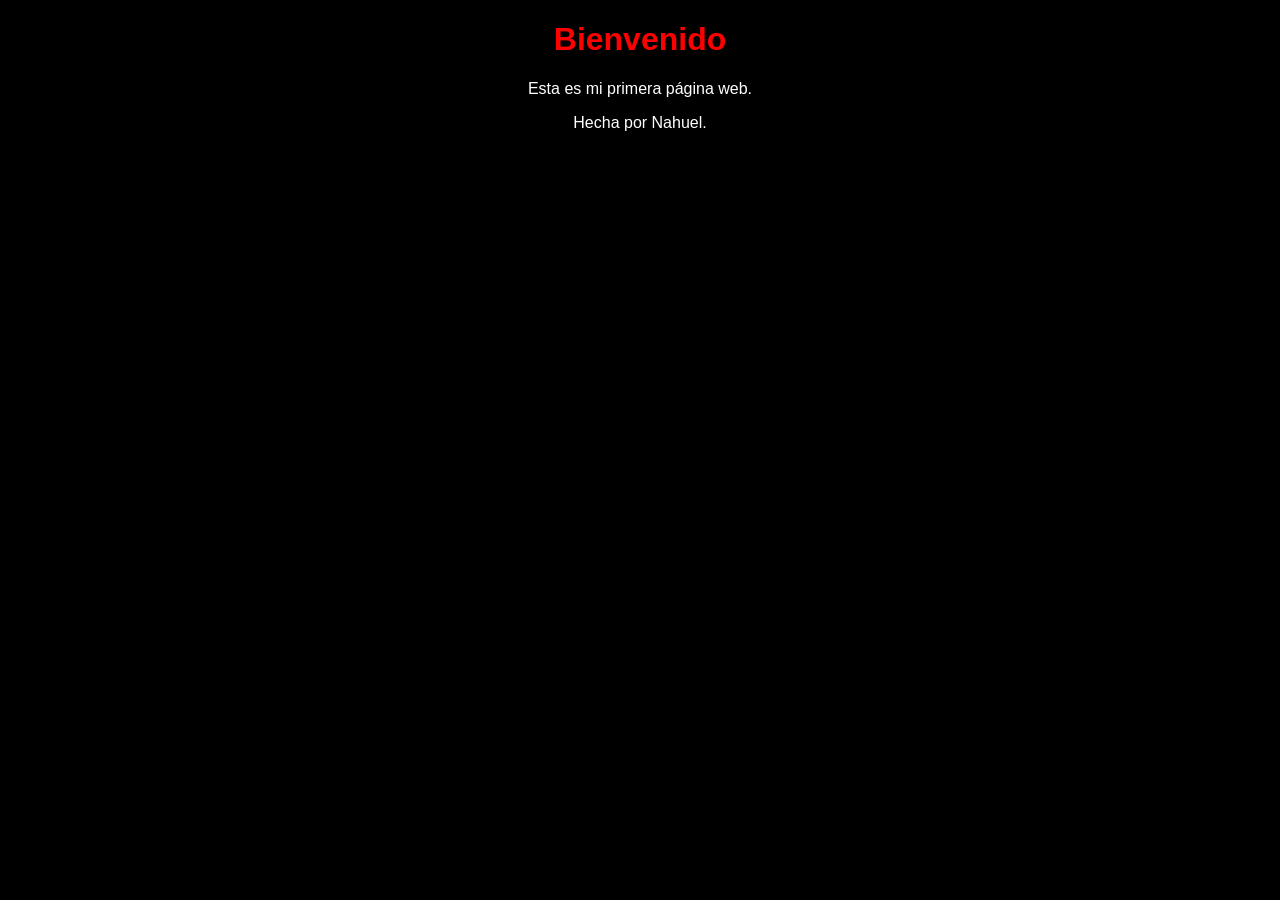
==== index.html @ a7e49661 "Update and rename nahuel.html to index.html" ====
<!DOCTYPE html>
<html lang="es">
<head>
    <meta charset="UTF-8">
    <title>Mi primera página</title>

    <style>
        body{
            background:black;
            color:white;
            font-family:Arial;
            text-align:center;
        }

        h1{
            color:red;
        }

        .contenedor{
            width:800px;
            margin:auto;
        }
    </style>

</head>

<body>

<div class="contenedor">

<h1>Bienvenido</h1>

<p>Esta es mi primera página web.</p>

<p>Hecha por Nahuel.</p>

</div>

</body>
</html>
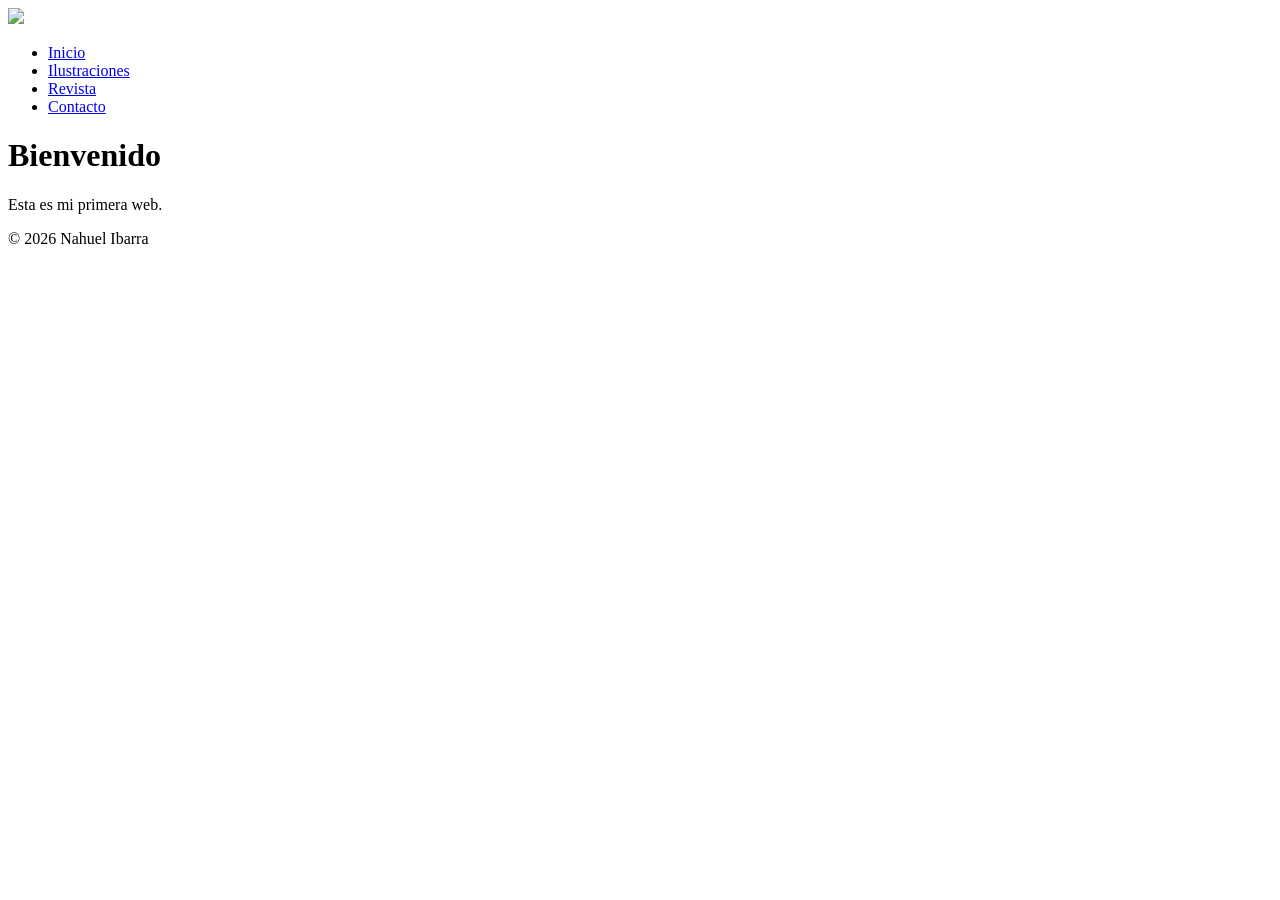
==== commit 06484980: "Update index.html" ====
--- a/index.html
+++ b/index.html
@@ -1,40 +1,42 @@
 <!DOCTYPE html>
 <html lang="es">
 <head>
-    <meta charset="UTF-8">
-    <title>Mi primera página</title>
-
-    <style>
-        body{
-            background:black;
-            color:white;
-            font-family:Arial;
-            text-align:center;
-        }
-
-        h1{
-            color:red;
-        }
-
-        .contenedor{
-            width:800px;
-            margin:auto;
-        }
-    </style>
-
+<meta charset="UTF-8">
+<title>Mi web</title>
+<link rel="stylesheet" href="style.css">
 </head>
 
 <body>
 
-<div class="contenedor">
+<header>
+    <img src="banner.jpg" class="banner">
+</header>
+
+<nav>
+    <ul class="menu">
+        <li><a href="#">Inicio</a></li>
+        <li><a href="#">Ilustraciones</a></li>
+        <li><a href="#">Revista</a></li>
+        <li><a href="#">Contacto</a></li>
+    </ul>
+</nav>
+
+<main>
 
 <h1>Bienvenido</h1>
+<p>Esta es mi primera web.</p>
 
-<p>Esta es mi primera página web.</p>
+</main>
 
-<p>Hecha por Nahuel.</p>
+<footer>
+<p>© 2026 Nahuel Ibarra</p>
+</footer>
+
+</body>
+</html>
 
 </div>
 
 </body>
 </html>
+
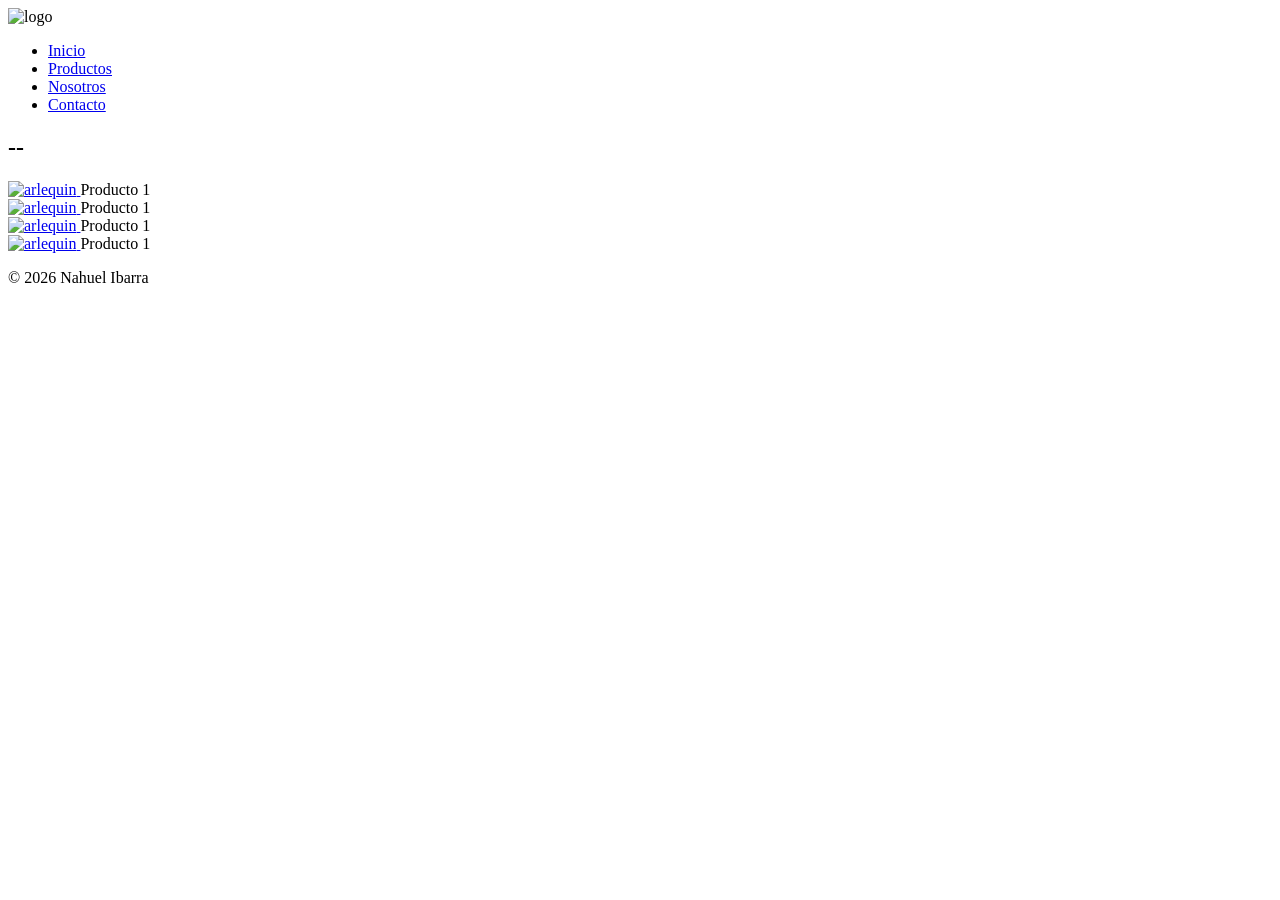
==== commit 27fdff32: "Add files via upload" ====
--- a/index.html
+++ b/index.html
@@ -1,5 +1,6 @@
 <!DOCTYPE html>
 <html lang="es">
+
 <head>
 <meta charset="UTF-8">
 <title>Mi web</title>
@@ -9,34 +10,68 @@
 <body>
 
 <header>
-    <img src="banner.jpg" class="banner">
+
+<div class="container">
+
+<div class="logo">
+<img src="webnahuel/logo_.png" alt="logo">
+</div>
+
+<nav>
+<ul class="menu">
+<li><a href="#">Inicio</a></li>
+<li><a href="#">Productos</a></li>
+<li><a href="#">Nosotros</a></li>
+<li><a href="#">Contacto</a></li>
+</ul>
+</nav>
+
+</div>
+
 </header>
 
-<nav>
-    <ul class="menu">
-        <li><a href="#">Inicio</a></li>
-        <li><a href="#">Ilustraciones</a></li>
-        <li><a href="#">Revista</a></li>
-        <li><a href="#">Contacto</a></li>
-    </ul>
-</nav>
 
-<main>
+<section class="banner">
 
-<h1>Bienvenido</h1>
-<p>Esta es mi primera web.</p>
+<h1>--</h1>
 
-</main>
+</section>
+
+
+<section class="productos"> 
+
+<div class="producto">
+       <a href="#">
+       <img src="img/arlequin_.png" title="arlequin" />
+       </a>
+Producto 1</div>
+
+<div class="producto">
+<a href="#">
+       <img src="webnahuel/img/mitos_leyendas.jpeg" title="arlequin" />
+       </a>
+Producto 1</div>
+
+<div class="producto">
+<a href="#">
+       <img src="webnahuel/img/megadeth.jpeg" title="arlequin" />
+       </a>
+Producto 1</div>
+
+<div class="producto">
+<a href="#">
+       <img src="webnahuel/img/tarot.jpeg" title="arlequin" />
+       </a>
+Producto 1</div>
+
+</section>
+
 
 <footer>
+
 <p>© 2026 Nahuel Ibarra</p>
+
 </footer>
 
 </body>
-</html>
-
-</div>
-
-</body>
-</html>
-
+</html>
